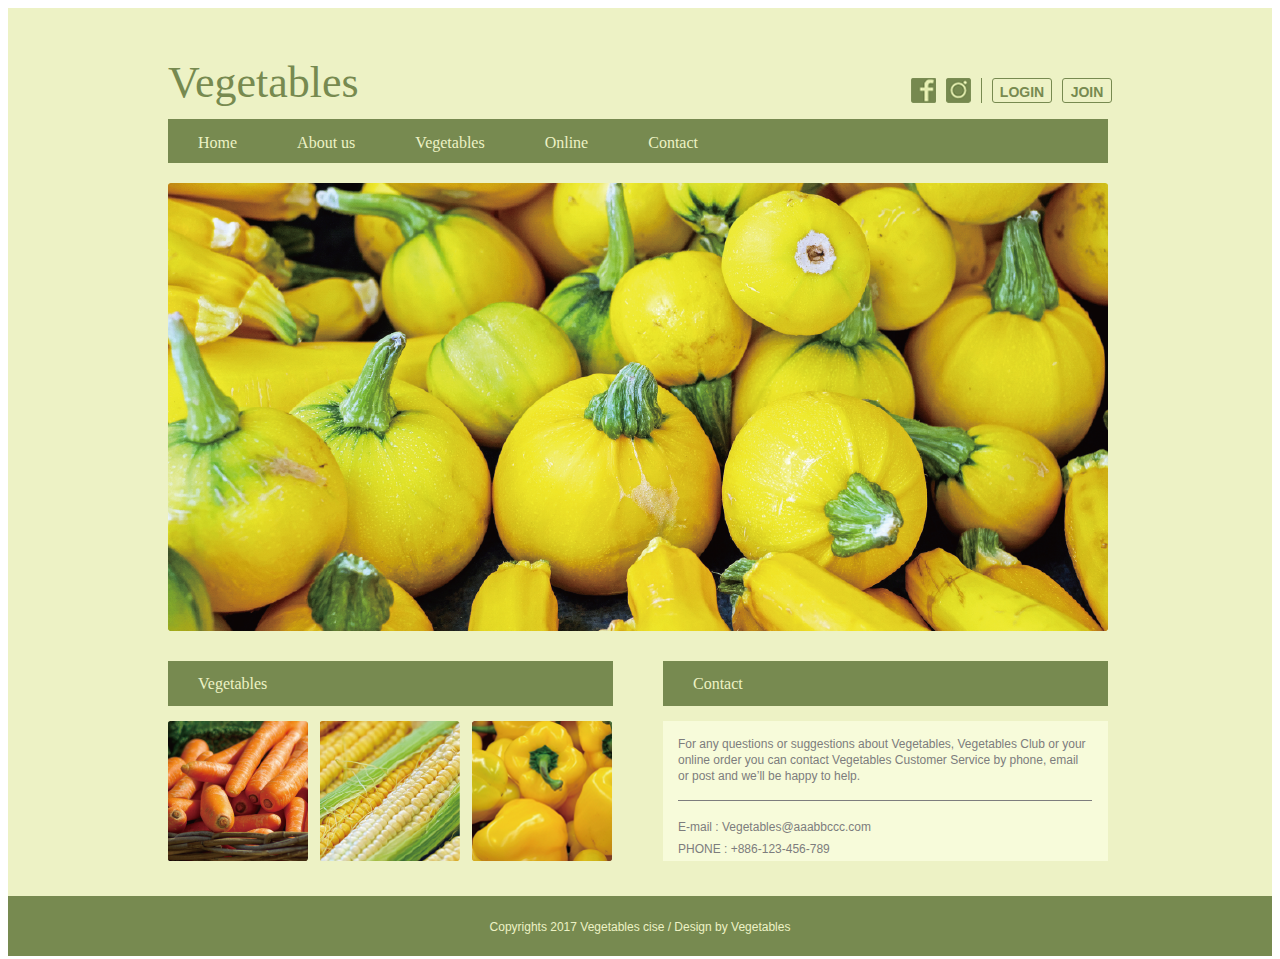
==== vegetable/index.html @ 94d9f904 "Add files via upload" ====
<!DOCTYPE html>
<html lang="en">
<head>
    <meta charset="UTF-8">
    <meta http-equiv="X-UA-Compatible" content="IE=edge">
    <meta name="viewport" content="width=device-width, initial-scale=1.0">
    <title>109AC2031</title>
    <link rel="stylesheet" href="./style.css">

</head>
<body>
    <div class="poster">
    <header class="header">
    <div class="Vegetables">Vegetables</div>
    <div class="topright">
        <div class="logo"><img src="./img/btn_facebook.png" alt="facebook"></div>
        <div class="logo"><img src="./img/btn_instagram.png" alt="intagram"></div>
        <div class="line1"></div>
        <div class="loginbox"> <div class="login">LOGIN</div></div>
        <div class="joinbox"> <div class="join">JOIN</div></div>
    </div>

</header>
<article class="list">
<nav class="nav">
    <ul class="nav-list">
        <li class="nav-list-item">
            <a class="link" href="#">Home</a>
        </li>
        <li class="nav-list-item">
            <a class="link" href="#">About us</a>
        </li>
        <li class="nav-list-item">
            <a class="link" href="#">Vegetables</a>
        </li>
        </li>
        <li class="nav-list-item">
            <a class="link" href="#">Online</a>
        </li>
        <li class="nav-list-item">
            <a class="link" href="#">Contact</a>
        </li>
    </ul>
</nav>
</article>
<div class="pumking">
    <img src="img/img_main_pumpkin.png" alt="pumking">
</div></article>
<article class="mainbar">
<article class="leftbar">
    <div class="vegetablesmall"> Vegetables</div> 
    <div class="image">    
        <div class="img"><img src="./img/img_vegetables_carrot.png" alt=""></div>
        <div class="img"><img src="./img/img_vegetables_corn.png" alt=""></div>
        <div class="img"><img src="./img/img_vegetables_pepper.png" alt=""></div>
    </div> 
</article>

<article class="rightbar">
    <div class="vegetablesmall">Contact</div>
    <div class="para">
        <div class="p1">For any questions or suggestions about 
            Vegetables, Vegetables Club or your 
            online order you can contact Vegetables 
            Customer Service by phone, email or post 
            and we’ll be happy to help.</div>
            <div class="line2"></div>
            <div class="p2">E-mail : Vegetables@aaabbccc.com <br>
                PHONE : +886-123-456-789</div>
            
    </div>
</article>
</article>

<footer class="footer">
    <div class="end">Copyrights 2017 Vegetables cise / 
        Design by Vegetables</div>
</footer>
</div>
</body>
</html>
---- vegetable/style.css ----
html{
box-sizing: border-box;
}
*,::before,
*:after{
    box-sizing: inherit;
}
.poster{
    width: 1264px;
    height: 940px;
    padding-top: 53px;
    background-color: #EDF2C5;
    margin-left: auto;
    margin-right: auto;

}
.Vegetables{
    height: 42px;
    width: 271px;
    font-family: Arial Black;
    color: #778A50;
    font-size: 44px;
    line-height: 44px;
}
.header{
    margin-left: 160px;
    margin-right: 160px;
    display: flex;
    justify-content: space-between;

}
.topright{
    display: flex;
    margin-top: 17px;
   
}
.loginbox{
    height: 25px;
    width: 60px;
    margin-right: 10px;
    border: 1px solid #778A50;
    border-radius: 3px;

}
.login{
    font-family: Arial;
    font-weight: Bold;
    font-size: 14px;
    color: #778A50;
    text-align: center;
    margin-top: 5px;
}
.joinbox{
    height: 25px;
    width: 50px;
    border: 1px solid #778A50;
    border-radius: 3px;
}
.join{
    font-family: Arial;
    font-weight: Bold;
    font-size: 14px;
    color: #778A50;
    text-align: center;
    margin-top: 5px;
}
.logo{
    height: 25px;
    width: 25px;
    margin-right: 10px;
    
}
.line1{
    height: 25px;
    border-right: 1px solid #778A50;
    margin-right: 10px;
}
.list{
    margin-left: 160px;
    margin-right: 160px;
}
.nav{
    margin-top: 8px;
}
.nav-list{
display: flex;
padding: 0px;
background-color: #778A50;
height: 44px;
width: 940px;
}

.nav-list-item{
    margin: 16px 30px;
    font-family: arial Black;
    line-height: 16px;
    display: block;
}
.link{
    list-style: none;
    text-decoration: none;
    color : #EDF2C5;
}
.pumking{
    margin-top: 20px;
    margin-bottom: 30px;
    margin-left: 160px;
    margin-right: 160px;
    width: 940px;
    height: 448px;
}
.mainbar{
    display: flex;
    justify-content: space-between;
    width: 940px;
    margin-left: 160px;
    margin-right: 160px;
    margin-bottom: 35px;
}
.leftbar{
    width: 445px;
    height: 200px;
}
.vegetablesmall{
    width: 445px;
    height: 45px;
    padding-top: 15px;
    padding-bottom: 15px;
    padding-left: 30px;
    line-height: 16px;
    box-sizing: border-box;
    background-color: #778A50;
    font-family: Arial Black;
    font-size: 16px;
    color: #EDF2C5;
}
.image{
    display: flex;
    margin-top: 15px;
    margin-bottom: 35px;
}
.img{
margin-right: 12px;
height: 140px;
width: 140px;
}

.rightbar{
    width: 445px;
    height: 200px;
}

.para{
    margin-top: 15px;
    height: 140px;
    width: 445px;
    background-color: #F7FBDA;
}

.p1{
    font-family: Arial;
    font-size: 12px;
    line-height: 1.33;
    color: #7d7d7d;
    padding: 16px 16px 0px 15px;
    margin-bottom: 15px;
}
.line2{
    width: 414px;
    border-bottom: solid #7d7d7d 1px;
    margin-left: 15px;
}
.p2{
    font-family: Arial;
    font-weight: normal;
    font-size: 12px;
    color: #7d7d7d;
    line-height: 1.83;
    padding-top: 16px;
    margin-left: 15px;
}

.footer{
    background-color: #778A50;
    width: 1264px;
    height: 60px;
}

.end{
    padding-top: 24px;
    padding-bottom: 25px;
    text-align: center;
    font-family: arial;
    font-size: 12px;
    color: #EDF2c5;

}
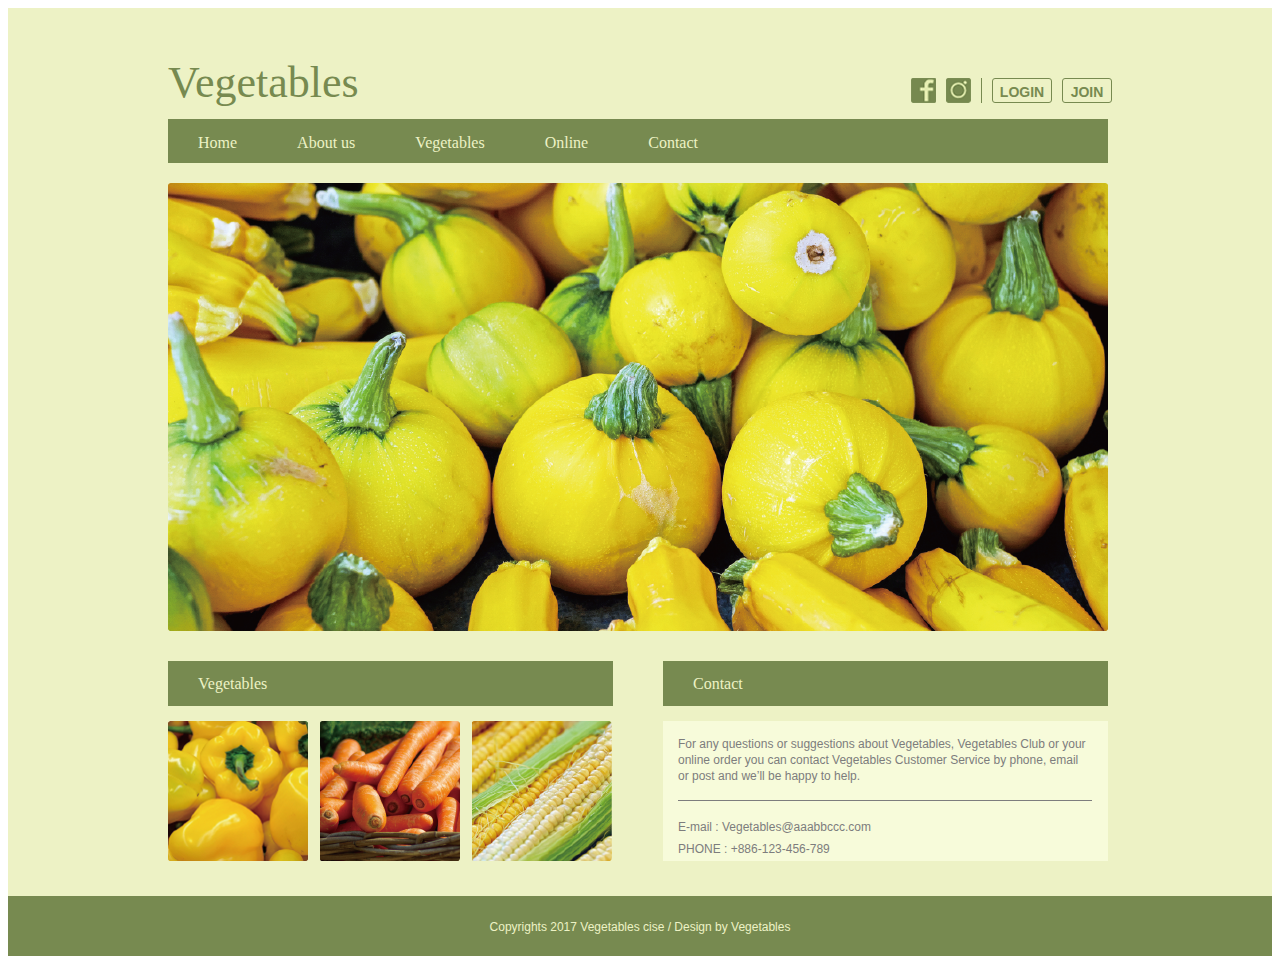
==== commit b18cab6b: "Update index.html" ====
--- a/vegetable/index.html
+++ b/vegetable/index.html
@@ -50,9 +50,9 @@
 <article class="leftbar">
     <div class="vegetablesmall"> Vegetables</div> 
     <div class="image">    
+        <div class="img"><img src="./img/img_vegetables_pepper.png" alt=""></div>
         <div class="img"><img src="./img/img_vegetables_carrot.png" alt=""></div>
         <div class="img"><img src="./img/img_vegetables_corn.png" alt=""></div>
-        <div class="img"><img src="./img/img_vegetables_pepper.png" alt=""></div>
     </div> 
 </article>
 
@@ -78,4 +78,4 @@
 </footer>
 </div>
 </body>
-</html>+</html>
